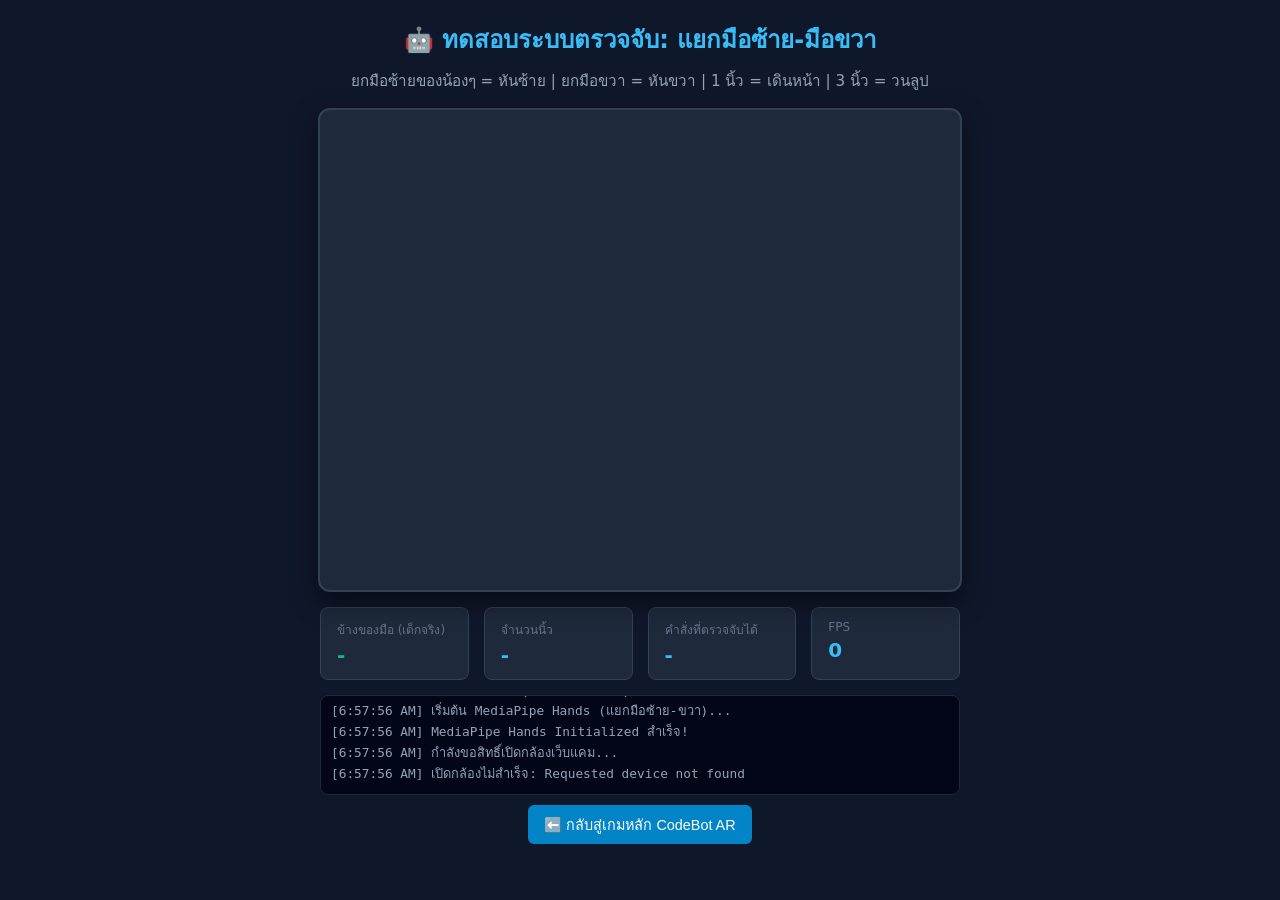
==== test_camera.html @ c6994a6f "Initial commit: CodeBot AR with Practice and Challenge modes, unlocked levels, and gesture controls" ====
<!DOCTYPE html>
<html lang="th">
<head>
  <meta charset="UTF-8">
  <meta name="viewport" content="width=device-width, initial-scale=1.0">
  <title>ทดสอบ MediaPipe Hands แยกมือซ้าย-ขวา</title>
  <style>
    body {
      margin: 0;
      padding: 20px;
      background: #0f172a;
      color: #f8fafc;
      font-family: system-ui, -apple-system, sans-serif;
      display: flex;
      flex-direction: column;
      align-items: center;
    }
    h1 { margin: 0 0 10px; color: #38bdf8; font-size: 1.5rem; }
    p { margin: 0 0 15px; color: #94a3b8; font-size: 0.95rem; }
    .stage {
      position: relative;
      width: 640px;
      height: 480px;
      background: #1e293b;
      border-radius: 12px;
      overflow: hidden;
      box-shadow: 0 10px 25px rgba(0,0,0,0.5);
      border: 2px solid #334155;
    }
    video { display: none; }
    canvas {
      width: 640px;
      height: 480px;
      display: block;
    }
    .hud {
      margin-top: 15px;
      display: flex;
      gap: 15px;
      width: 640px;
    }
    .card {
      flex: 1;
      background: #1e293b;
      padding: 12px 16px;
      border-radius: 8px;
      border: 1px solid #334155;
    }
    .card-title { font-size: 0.75rem; text-transform: uppercase; color: #64748b; margin-bottom: 4px; }
    .card-value { font-size: 1.25rem; font-weight: bold; color: #38bdf8; }
    .status-ok { color: #10b981; }
    .status-err { color: #ef4444; }
    .status-wait { color: #f59e0b; }
    #log-box {
      margin-top: 15px;
      width: 640px;
      height: 100px;
      background: #020617;
      border-radius: 8px;
      border: 1px solid #1e293b;
      padding: 10px;
      font-family: monospace;
      font-size: 0.8rem;
      color: #94a3b8;
      overflow-y: auto;
      box-sizing: border-box;
    }
    .btn {
      margin-top: 10px;
      padding: 8px 16px;
      background: #0284c7;
      color: white;
      border: none;
      border-radius: 6px;
      font-size: 0.9rem;
      cursor: pointer;
    }
    .btn:hover { background: #0369a1; }
  </style>
</head>
<body>
  <h1>🤖 ทดสอบระบบตรวจจับ: แยกมือซ้าย-มือขวา</h1>
  <p>ยกมือซ้ายของน้องๆ = หันซ้าย | ยกมือขวา = หันขวา | 1 นิ้ว = เดินหน้า | 3 นิ้ว = วนลูป</p>

  <div class="stage">
    <video id="webcam" playsinline autoplay muted></video>
    <canvas id="canvas" width="640" height="480"></canvas>
  </div>

  <div class="hud">
    <div class="card">
      <div class="card-title">ข้างของมือ (เด็กจริง)</div>
      <div class="card-value status-ok" id="hand-side">-</div>
    </div>
    <div class="card">
      <div class="card-title">จำนวนนิ้ว</div>
      <div class="card-value" id="finger-count">-</div>
    </div>
    <div class="card">
      <div class="card-title">คำสั่งที่ตรวจจับได้</div>
      <div class="card-value" id="gesture-name">-</div>
    </div>
    <div class="card">
      <div class="card-title">FPS</div>
      <div class="card-value" id="fps-counter">0</div>
    </div>
  </div>

  <div id="log-box"></div>
  <button class="btn" onclick="location.href='index.html'">⬅️ กลับสู่เกมหลัก CodeBot AR</button>

  <!-- MediaPipe Libraries from local vendor directory -->
  <script src="vendor/mediapipe/camera_utils.js"></script>
  <script src="vendor/mediapipe/drawing_utils.js"></script>
  <script src="vendor/mediapipe/hands.js"></script>

  <script>
    const logBox = document.getElementById('log-box');
    function log(msg) {
      const line = document.createElement('div');
      line.textContent = `[${new Date().toLocaleTimeString()}] ${msg}`;
      logBox.appendChild(line);
      logBox.scrollTop = logBox.scrollHeight;
      console.log(msg);
    }

    const video = document.getElementById('webcam');
    const canvas = document.getElementById('canvas');
    const ctx = canvas.getContext('2d');
    const handSideEl = document.getElementById('hand-side');
    const fingerCountEl = document.getElementById('finger-count');
    const gestureNameEl = document.getElementById('gesture-name');
    const fpsEl = document.getElementById('fps-counter');

    let fps = 0, frameCount = 0, lastFpsTime = performance.now();
    let hands = null;
    let camera = null;

    function getStudentHandSide(lm, handedness) {
      if (handedness && handedness.label) {
        if (handedness.score > 0.7) {
          // MediaPipe default camera perspective: 'Right' label = physical Left hand of student
          return handedness.label === 'Right' ? 'LEFT' : 'RIGHT';
        }
      }
      // Fallback anatomy in raw image coordinates
      const vIndex = { x: lm[5].x - lm[0].x, y: lm[5].y - lm[0].y };
      const vPinky = { x: lm[17].x - lm[0].x, y: lm[17].y - lm[0].y };
      const crossZ = vIndex.x * vPinky.y - vIndex.y * vPinky.x;
      const isPalmFacing = crossZ > 0;
      return (isPalmFacing ? (lm[4].x < lm[17].x) : (lm[4].x > lm[17].x)) ? 'LEFT' : 'RIGHT';
    }

    async function init() {
      log('ตรวจสอบ URL protocol: ' + window.location.protocol);
      if (window.location.protocol === 'file:') {
        log('คำเตือน: ต้องเปิดผ่าน http://localhost:8000');
        return;
      }

      log('เริ่มต้น MediaPipe Hands (แยกมือซ้าย-ขวา)...');
      try {
        hands = new window.Hands({
          locateFile: (file) => `vendor/mediapipe/${file}`
        });

        hands.setOptions({
          maxNumHands: 2,
          modelComplexity: 0,
          minDetectionConfidence: 0.5,
          minTrackingConfidence: 0.5
        });

        hands.onResults(onResults);
        await hands.initialize();
        log('MediaPipe Hands Initialized สำเร็จ!');
      } catch (err) {
        log('เกิดข้อผิดพลาดในการโหลด MediaPipe: ' + err.message);
        return;
      }

      // Start Camera
      try {
        log('กำลังขอสิทธิ์เปิดกล้องเว็บแคม...');
        camera = new window.Camera(video, {
          onFrame: async () => {
            if (hands) {
              await hands.send({ image: video });
            }
          },
          width: 640,
          height: 480
        });
        await camera.start();
        log('กล้องเปิดสำเร็จ! ลองยกมือซ้าย หรือ มือขวา หน้ากล้องได้เลย');
      } catch (err) {
        log('เปิดกล้องไม่สำเร็จ: ' + err.message);
      }
    }

    function onResults(results) {
      frameCount++;
      const now = performance.now();
      if (now - lastFpsTime >= 1000) {
        fps = frameCount;
        frameCount = 0;
        lastFpsTime = now;
        fpsEl.textContent = fps;
      }

      ctx.save();
      ctx.clearRect(0, 0, canvas.width, canvas.height);
      ctx.scale(-1, 1);
      ctx.drawImage(results.image, -canvas.width, 0, canvas.width, canvas.height);
      ctx.restore();

      if (results.multiHandLandmarks && results.multiHandLandmarks.length > 0) {
        for (let i = 0; i < results.multiHandLandmarks.length; i++) {
          const lm = results.multiHandLandmarks[i];
          const handedness = results.multiHandedness ? results.multiHandedness[i] : null;
          const side = getStudentHandSide(lm, handedness);
          drawSkeleton(lm, side);
        }

        analyzeGestures(results.multiHandLandmarks, results.multiHandedness);
      } else {
        handSideEl.textContent = '-';
        fingerCountEl.textContent = 'ไม่พบมือ';
        gestureNameEl.textContent = 'ยกมือขึ้นหน้ากล้อง';
      }
    }

    function drawSkeleton(lm, side) {
      const w = canvas.width;
      const h = canvas.height;
      const connections = [
        [0, 1], [1, 2], [2, 3], [3, 4],       // Thumb
        [0, 5], [5, 6], [6, 7], [7, 8],       // Index
        [5, 9], [9, 10], [10, 11], [11, 12],  // Middle
        [0, 13], [13, 14], [14, 15], [15, 16],// Ring
        [0, 17], [17, 18], [18, 19], [19, 20],// Pinky
        [5, 9], [9, 13], [13, 17]             // Palm
      ];

      ctx.save();
      // Color: Cyan for Left hand, Gold/Orange for Right hand
      const boneColor = side === 'LEFT' ? '#38bdf8' : '#fbbf24';
      ctx.lineWidth = 4;
      ctx.strokeStyle = boneColor;
      ctx.shadowColor = boneColor;
      ctx.shadowBlur = 10;

      ctx.beginPath();
      connections.forEach(([i, j]) => {
        const x1 = (1 - lm[i].x) * w;
        const y1 = lm[i].y * h;
        const x2 = (1 - lm[j].x) * w;
        const y2 = lm[j].y * h;
        ctx.moveTo(x1, y1);
        ctx.lineTo(x2, y2);
      });
      ctx.stroke();

      // Joints
      for (let i = 0; i < lm.length; i++) {
        const x = (1 - lm[i].x) * w;
        const y = lm[i].y * h;
        const isTip = (i === 4 || i === 8 || i === 12 || i === 16 || i === 20);

        ctx.beginPath();
        ctx.arc(x, y, isTip ? 7 : 4, 0, Math.PI * 2);
        ctx.fillStyle = isTip ? '#10b981' : boneColor;
        ctx.shadowColor = isTip ? '#10b981' : boneColor;
        ctx.shadowBlur = 8;
        ctx.fill();

        ctx.strokeStyle = '#ffffff';
        ctx.lineWidth = 1.5;
        ctx.stroke();
      }

      // Wrist Tag
      const wx = (1 - lm[0].x) * w;
      const wy = lm[0].y * h + 24;
      ctx.fillStyle = 'rgba(15, 23, 42, 0.85)';
      ctx.beginPath();
      ctx.roundRect(wx - 45, wy - 12, 90, 24, 12);
      ctx.fill();
      ctx.strokeStyle = boneColor;
      ctx.lineWidth = 1.5;
      ctx.stroke();

      ctx.font = 'bold 11px system-ui, sans-serif';
      ctx.fillStyle = '#ffffff';
      ctx.textAlign = 'center';
      ctx.textBaseline = 'middle';
      ctx.fillText(side === 'LEFT' ? '🖐️ มือซ้าย' : '🖐️ มือขวา', wx, wy);

      ctx.restore();
    }

    function analyzeGestures(allHands, allHandedness) {
      // 1. Cross Gesture 🙅 (two hands crossed or index crossed or double fists)
      if (allHands.length >= 2) {
        const lm0 = allHands[0], lm1 = allHands[1];
        const p0 = lm0[9], p1 = lm1[9];
        const w0 = lm0[0], w1 = lm1[0];
        const idx0 = lm0[8], idx1 = lm1[8];

        const dPalms = Math.hypot(p0.x - p1.x, p0.y - p1.y);
        const dWrists = Math.hypot(w0.x - w1.x, w0.y - w1.y);
        const dIndices = Math.hypot(idx0.x - idx1.x, idx0.y - idx1.y);

        const isArmCross = (w0.x - w1.x) * (p0.x - p1.x) < 0;
        const isHandsClose = (dPalms < 0.35 && dWrists < 0.45);
        const isIndexCross = (dIndices < 0.18);

        const isHand0Fist = (lm0[8].y > lm0[6].y && lm0[12].y > lm0[10].y && lm0[16].y > lm0[14].y && lm0[20].y > lm0[18].y);
        const isHand1Fist = (lm1[8].y > lm1[6].y && lm1[12].y > lm1[10].y && lm1[16].y > lm1[14].y && lm1[20].y > lm1[18].y);
        const isDoubleFist = isHand0Fist && isHand1Fist && dPalms < 0.40;

        if (isArmCross || isHandsClose || isIndexCross || isDoubleFist) {
          handSideEl.textContent = 'กากบาทสองมือ / ดับเบิ้ลกำปั้น';
          fingerCountEl.textContent = '-';
          gestureNameEl.textContent = '❌ กากบาท: รีเซ็ตและล้างคำสั่งใหม่ (RESET)';
          return;
        }
      } else if (allHands.length === 1) {
        const lm = allHands[0];
        const isIndexExt = lm[8].y < lm[6].y;
        const isMiddleExt = lm[12].y < lm[10].y;
        const isRingFolded = lm[16].y > lm[14].y;
        const isPinkyFolded = lm[20].y > lm[18].y;
        const dTips = Math.hypot(lm[8].x - lm[12].x, lm[8].y - lm[12].y);
        if (isIndexExt && isMiddleExt && isRingFolded && isPinkyFolded && dTips < 0.08) {
          handSideEl.textContent = 'นิ้วไขว้';
          fingerCountEl.textContent = '-';
          gestureNameEl.textContent = '❌ กากบาท: รีเซ็ตและล้างคำสั่งใหม่ (RESET)';
          return;
        }
      }

      const lm = allHands[0];
      const handedness = allHandedness ? allHandedness[0] : null;
      const side = getStudentHandSide(lm, handedness);
      handSideEl.textContent = side === 'LEFT' ? '🖐️ มือซ้าย (Left Hand)' : '🖐️ มือขวา (Right Hand)';

      // 2. Mini Heart 🫰
      const dThumbIndex = Math.hypot(lm[4].x - lm[8].x, lm[4].y - lm[8].y);
      const isThumbCrossing = (dThumbIndex < 0.10 || Math.hypot(lm[4].x - lm[7].x, lm[4].y - lm[7].y) < 0.10);
      const isMiddleFolded = lm[12].y > lm[10].y - 0.02;
      const isRingFolded   = lm[16].y > lm[14].y - 0.02;
      const isPinkyFolded  = lm[20].y > lm[18].y - 0.02;
      const isThumbUp      = lm[4].y < lm[2].y;

      if (isThumbCrossing && isMiddleFolded && isRingFolded && isPinkyFolded && isThumbUp) {
        fingerCountEl.textContent = '🫰 มินิฮาร์ท';
        gestureNameEl.textContent = '🚀 รันโค้ดโปรแกรม (RUN_CODE)';
        return;
      }

      // 3. Undo 👎
      const isIndexExt  = lm[8].y < lm[6].y;
      const isMiddleExt = lm[12].y < lm[10].y;
      const isRingExt   = lm[16].y < lm[14].y;
      const isPinkyExt  = lm[20].y < lm[18].y;
      const isThumbDown = lm[4].y > lm[3].y && lm[4].y > lm[2].y;
      const allFolded = !isIndexExt && !isMiddleExt && !isRingExt && !isPinkyExt;

      if (isThumbDown && allFolded) {
        fingerCountEl.textContent = '👎 คว่ำมือ';
        gestureNameEl.textContent = 'ลบคำสั่งล่าสุด (UNDO)';
        return;
      }

      // 4. Extended Fingers
      const isThumbExt = Math.hypot(lm[4].x - lm[9].x, lm[4].y - lm[9].y) > 0.15
        && Math.hypot(lm[4].x - lm[17].x, lm[4].y - lm[17].y) > 0.16;

      let count = 0;
      const isBoyScoutThree = isIndexExt && isMiddleExt && isRingExt && !isPinkyExt;
      const isThumbThree = isThumbExt && isIndexExt && isMiddleExt && !isRingExt && !isPinkyExt;
      const isIlyThree = isThumbExt && isIndexExt && !isMiddleExt && !isRingExt && isPinkyExt;

      if (isBoyScoutThree || isThumbThree || isIlyThree) {
        count = 3;
      } else if (isIndexExt && !isMiddleExt && !isRingExt && !isPinkyExt) {
        count = 1;
      } else if (isIndexExt && isMiddleExt && !isRingExt && !isPinkyExt) {
        count = 2;
      } else if (isIndexExt && isMiddleExt && isRingExt && isPinkyExt) {
        count = isThumbExt ? 5 : 4;
      } else if (!isIndexExt && !isMiddleExt && !isRingExt && !isPinkyExt) {
        count = 0;
      } else {
        let ext = 0;
        if (isIndexExt)  ext++;
        if (isMiddleExt) ext++;
        if (isRingExt)   ext++;
        if (isPinkyExt)  ext++;
        if (isThumbExt)  ext++;
        count = ext;
      }

      fingerCountEl.textContent = `${count} นิ้ว`;

      // 5. Action Rules
      if (count === 1) {
        gestureNameEl.textContent = '⬆️ ชู 1 นิ้ว = เดินหน้า (FORWARD)';
      } else if (count === 3) {
        gestureNameEl.textContent = '🔁 ชู 3 นิ้ว = วนลูป (LOOP) / ไขกุญแจ';
      } else if (side === 'LEFT' && (count === 2 || count >= 4)) {
        gestureNameEl.textContent = '↩️ ยกมือซ้าย = หันซ้าย (TURN_LEFT)';
      } else if (side === 'RIGHT' && (count === 2 || count >= 4)) {
        gestureNameEl.textContent = '↪️ ยกมือขวา = หันขวา (TURN_RIGHT)';
      } else {
        gestureNameEl.textContent = '✊ กำมือ / พัก (IDLE)';
      }
    }

    window.addEventListener('DOMContentLoaded', init);
  </script>
</body>
</html>
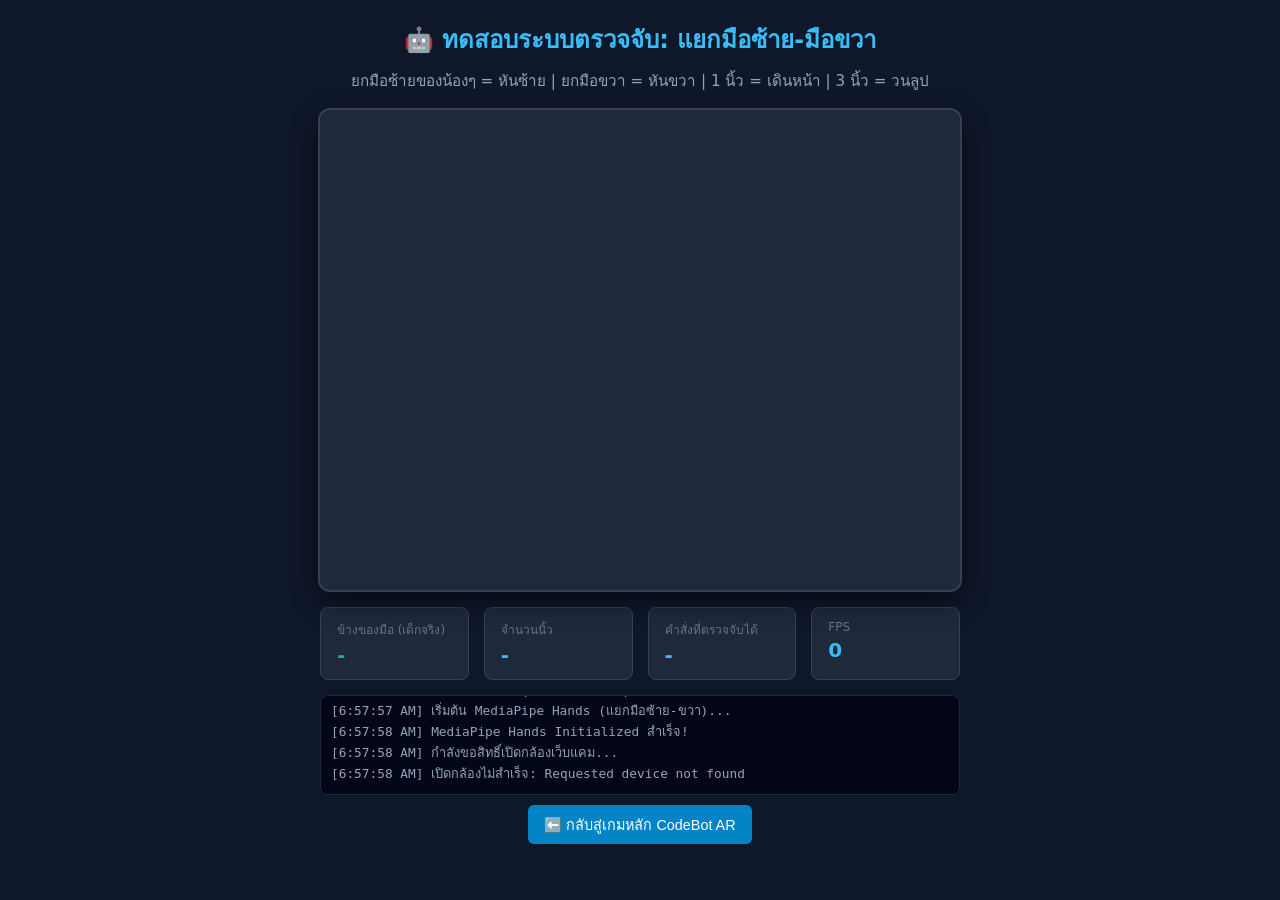
==== commit 0c19284d: "Add Downward Pinch (จีบคว่ำ) gesture for key collection and door unlocking" ====
--- a/test_camera.html
+++ b/test_camera.html
@@ -359,7 +359,20 @@
         return;
       }
 
-      // 3. Undo 👎
+      // 3. Downward Pinch (จีบคว่ำ) 🤏 = เก็บ/ไขกุญแจ (USE_KEY)
+      const dThumbIndexTip = Math.hypot(lm[4].x - lm[8].x, lm[4].y - lm[8].y);
+      const dThumbMiddleTip = Math.hypot(lm[4].x - lm[12].x, lm[4].y - lm[12].y);
+      const isPinch = (dThumbIndexTip < 0.08) || (dThumbMiddleTip < 0.08 && dThumbIndexTip < 0.11);
+      const pinchY = (lm[4].y + lm[8].y) / 2;
+      const isDownward = (pinchY > lm[5].y || pinchY > lm[0].y - 0.02) && (lm[4].y > lm[2].y - 0.02);
+
+      if (isPinch && isDownward) {
+        fingerCountEl.textContent = '🤏 จีบคว่ำ';
+        gestureNameEl.textContent = '🔑 เก็บ/ไขกุญแจ (USE_KEY)';
+        return;
+      }
+
+      // 4. Undo 👎
       const isIndexExt  = lm[8].y < lm[6].y;
       const isMiddleExt = lm[12].y < lm[10].y;
       const isRingExt   = lm[16].y < lm[14].y;
@@ -367,7 +380,7 @@
       const isThumbDown = lm[4].y > lm[3].y && lm[4].y > lm[2].y;
       const allFolded = !isIndexExt && !isMiddleExt && !isRingExt && !isPinkyExt;
 
-      if (isThumbDown && allFolded) {
+      if (isThumbDown && allFolded && !isPinch) {
         fingerCountEl.textContent = '👎 คว่ำมือ';
         gestureNameEl.textContent = 'ลบคำสั่งล่าสุด (UNDO)';
         return;
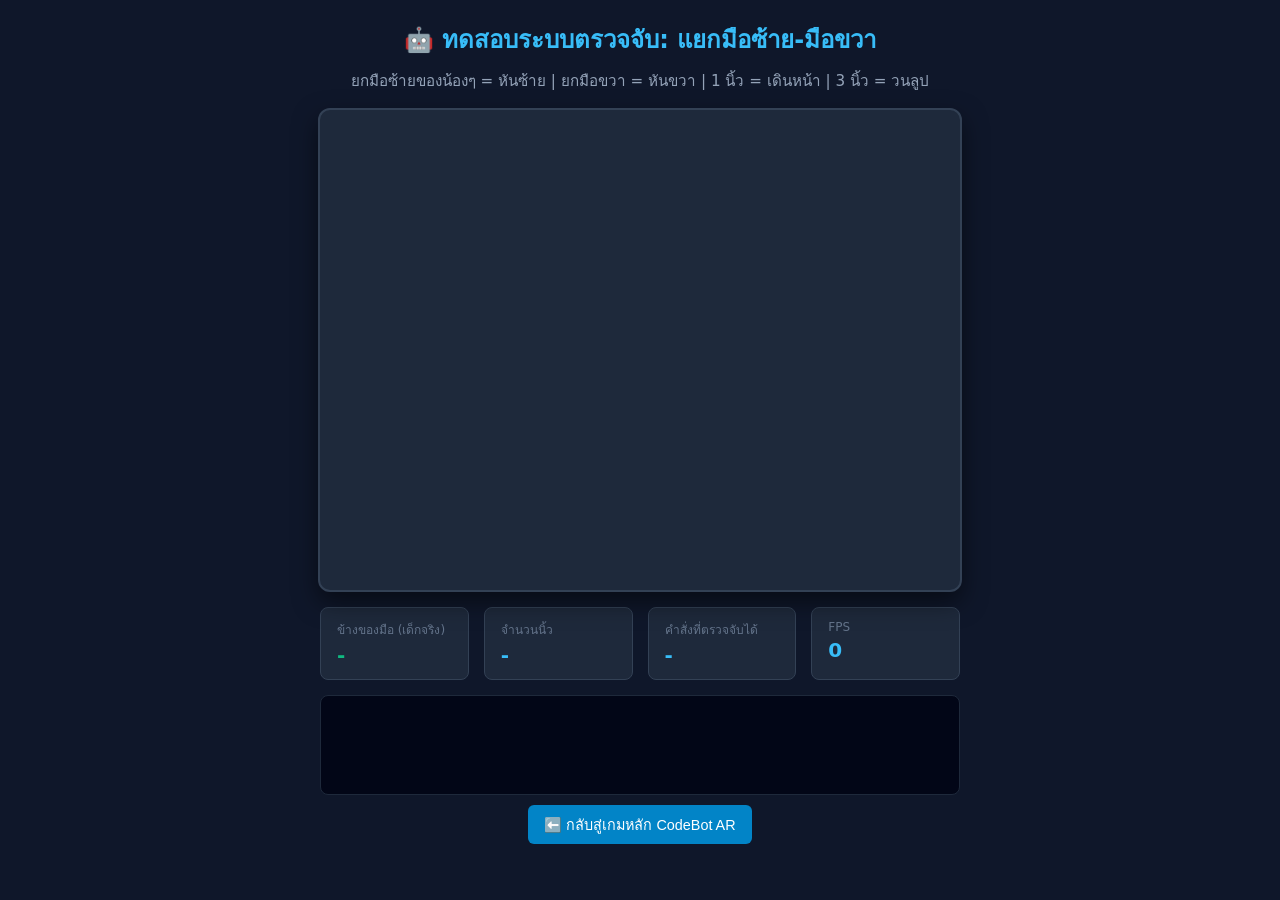
==== commit 5b7535a5: "Replace mini heart with clenched fist (กำหมัด ✊) for run code" ====
--- a/test_camera.html
+++ b/test_camera.html
@@ -345,16 +345,15 @@
       const side = getStudentHandSide(lm, handedness);
       handSideEl.textContent = side === 'LEFT' ? '🖐️ มือซ้าย (Left Hand)' : '🖐️ มือขวา (Right Hand)';
 
-      // 2. Mini Heart 🫰
-      const dThumbIndex = Math.hypot(lm[4].x - lm[8].x, lm[4].y - lm[8].y);
-      const isThumbCrossing = (dThumbIndex < 0.10 || Math.hypot(lm[4].x - lm[7].x, lm[4].y - lm[7].y) < 0.10);
-      const isMiddleFolded = lm[12].y > lm[10].y - 0.02;
-      const isRingFolded   = lm[16].y > lm[14].y - 0.02;
-      const isPinkyFolded  = lm[20].y > lm[18].y - 0.02;
-      const isThumbUp      = lm[4].y < lm[2].y;
-
-      if (isThumbCrossing && isMiddleFolded && isRingFolded && isPinkyFolded && isThumbUp) {
-        fingerCountEl.textContent = '🫰 มินิฮาร์ท';
+      // 2. Clenched Fist ✊ = รันโค้ดโปรแกรม (RUN_CODE)
+      const isIndexFolded  = Math.hypot(lm[8].x - lm[0].x, lm[8].y - lm[0].y) <= Math.hypot(lm[6].x - lm[0].x, lm[6].y - lm[0].y) * 1.05;
+      const isMiddleFolded = Math.hypot(lm[12].x - lm[0].x, lm[12].y - lm[0].y) <= Math.hypot(lm[10].x - lm[0].x, lm[10].y - lm[0].y) * 1.05;
+      const isRingFolded   = Math.hypot(lm[16].x - lm[0].x, lm[16].y - lm[0].y) <= Math.hypot(lm[14].x - lm[0].x, lm[14].y - lm[0].y) * 1.05;
+      const isPinkyFolded  = Math.hypot(lm[20].x - lm[0].x, lm[20].y - lm[0].y) <= Math.hypot(lm[18].x - lm[0].x, lm[18].y - lm[0].y) * 1.05;
+      const isThumbDown    = lm[4].y > lm[3].y + 0.02 && lm[4].y > lm[0].y;
+
+      if (isIndexFolded && isMiddleFolded && isRingFolded && isPinkyFolded && !isThumbDown) {
+        fingerCountEl.textContent = '✊ กำหมัด';
         gestureNameEl.textContent = '🚀 รันโค้ดโปรแกรม (RUN_CODE)';
         return;
       }
